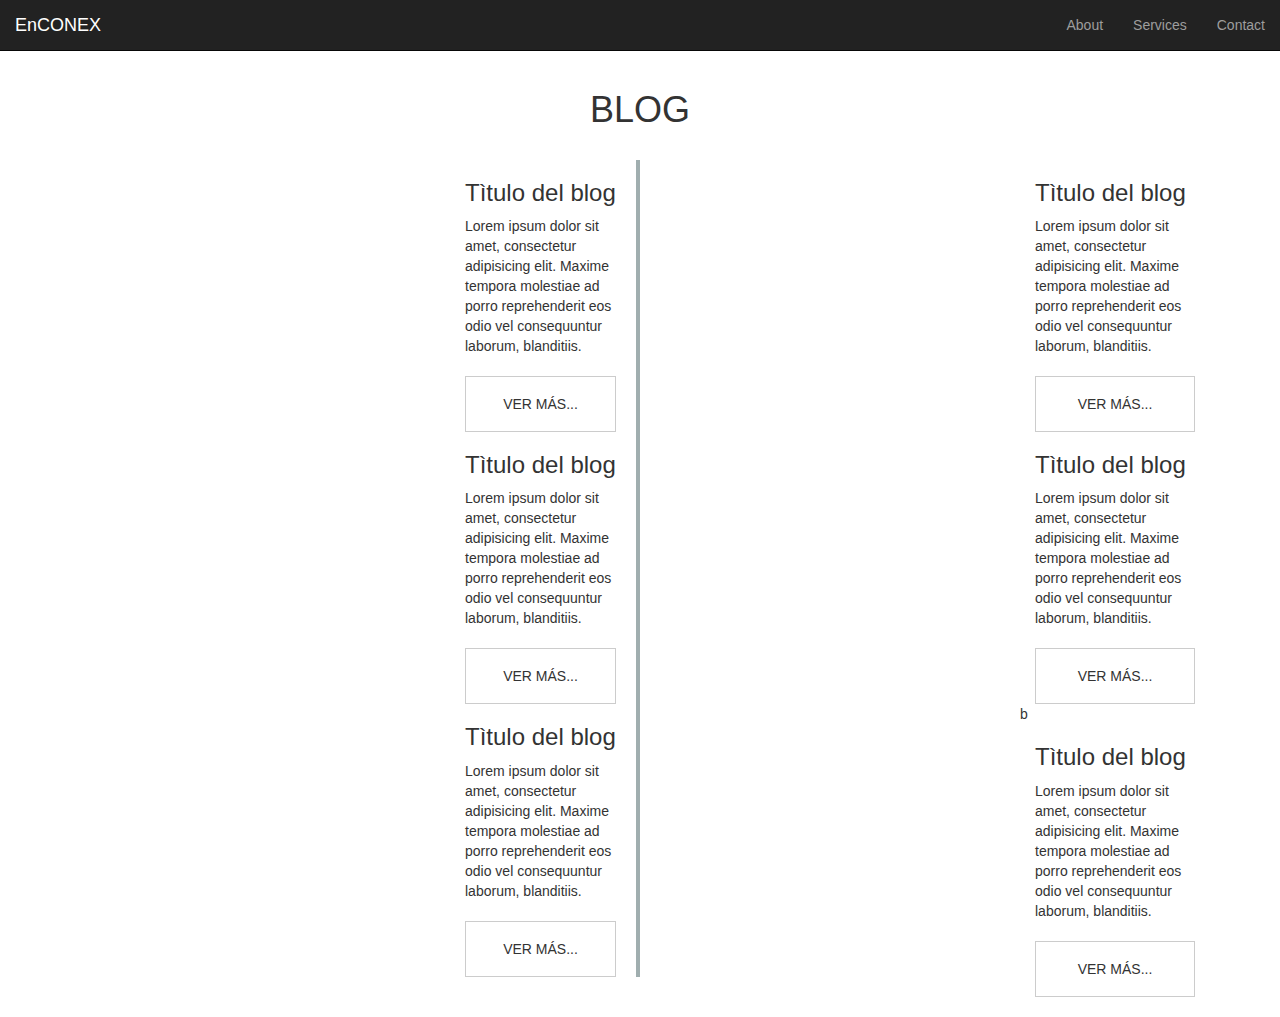
==== blog.html @ 81dba8bd "Insercion blog" ====
<!DOCTYPE html>
<html lang="en">
<head>


	<meta charset="utf-8">
    <meta http-equiv="X-UA-Compatible" content="IE=edge">
    <meta name="viewport" content="width=device-width, initial-scale=1">
    <meta name="description" content="">
    <meta name="author" content="">
	<title>EnCONEX</title>
	<!-- BOOTSTRAP -->
	<link rel="stylesheet" href="css/bootstrap.min.css">
	<!-- OWL -->
	<link rel="stylesheet" href="css/owl.carousel.css">
    <!-- ESTILO ENCONEX -->
    <link rel="stylesheet" href="css/styles.css">

</head>
<body>
	
<!-- NAVBAR ENCONEX -->

<nav class="navbar navbar-inverse navbar-fixed-top" role="navigation">
        <div class="container-fluid">
            <!-- Brand and toggle get grouped for better mobile display -->
            <div class="navbar-header">
                <button type="button" class="navbar-toggle" data-toggle="collapse" data-target="#bs-example-navbar-collapse-1">
                    <span class="sr-only">Toggle navigation</span>
                    <span class="icon-bar"></span>
                    <span class="icon-bar"></span>
                    <span class="icon-bar"></span>
                </button>
                <a class="navbar-brand" href="#">EnCONEX</a>
            </div>
            <!-- Collect the nav links, forms, and other content for toggling -->
            <div class="collapse navbar-collapse" id="bs-example-navbar-collapse-1">
                <ul class="nav navbar-nav navbar-right">
                    <li>
                        <a href="#">About</a>
                    </li>
                    <li>
                        <a href="#">Services</a>
                    </li>
                    <li>
                        <a href="#">Contact</a>
                    </li>
                </ul>
            </div>
            <!-- /.navbar-collapse -->
        </div>
        <!-- /.container -->
    </nav>

<div class="container margin-blog">
    <h1 class="text-center">BLOG</h1>
    <br>
    <div class="row">
        <div class="col-sm-12">
        <!-- Dos articulos -->
        <article class="col-sm-4 article-spacing">
            <img src="https://placehold.it/500x400" alt="" class="img-responsive img-space">
        </article>
        <article class="col-sm-2 divisory-line">
            <h3>Tìtulo del blog</h3>
            <p class="p-texto">Lorem ipsum dolor sit amet, consectetur adipisicing elit. Maxime tempora molestiae ad porro reprehenderit eos odio vel consequuntur laborum, blanditiis.</p>
            <a href="" class="btn btn-default btn-block">Ver más...</a>
        </article>
        <article class="col-sm-4 article-spacing">
            <img src="https://placehold.it/500x400" alt="" class="img-responsive img-space">
        </article>
        <article class="col-sm-2">
            <h3>Tìtulo del blog</h3>
            <p class="p-texto">Lorem ipsum dolor sit amet, consectetur adipisicing elit. Maxime tempora molestiae ad porro reprehenderit eos odio vel consequuntur laborum, blanditiis.</p>
            <a href="" class="btn btn-default btn-block">Ver más...</a>
        </article>
        <br>
        <article class="col-sm-4 article-spacing">
            <img src="https://placehold.it/500x400" alt="" class="img-responsive img-space">
        </article>
        <article class="col-sm-2 divisory-line">
            <h3>Tìtulo del blog</h3>
            <p class="p-texto">Lorem ipsum dolor sit amet, consectetur adipisicing elit. Maxime tempora molestiae ad porro reprehenderit eos odio vel consequuntur laborum, blanditiis.</p>
            <a href="" class="btn btn-default btn-block">Ver más...</a>
        </article>
        <article class="col-sm-4 article-spacing">
            <img src="https://placehold.it/500x400" alt="" class="img-responsive img-space">
        </article>
        <br>
        <article class="col-sm-2">
            <h3>Tìtulo del blog</h3>
            <p class="p-texto">Lorem ipsum dolor sit amet, consectetur adipisicing elit. Maxime tempora molestiae ad porro reprehenderit eos odio vel consequuntur laborum, blanditiis.</p>
            <a href="" class="btn btn-default btn-block">Ver más...</a>
        </article>
        <br>
        <article class="col-sm-4 article-spacing">
            <img src="https://placehold.it/500x400" alt="" class="img-responsive img-space">
        </article>
        <br>
        <article class="col-sm-2 divisory-line">
            <h3>Tìtulo del blog</h3>
            <p class="p-texto">Lorem ipsum dolor sit amet, consectetur adipisicing elit. Maxime tempora molestiae ad porro reprehenderit eos odio vel consequuntur laborum, blanditiis.</p>
            <a href="" class="btn btn-default btn-block">Ver más...</a>
        </article>
        <article class="col-sm-4 article-spacing">
            <img src="https://placehold.it/500x400" alt="" class="img-responsive img-space">
        </article>
        b
        <article class="col-sm-2">
            <h3>Tìtulo del blog</h3>
            <p class="p-texto">Lorem ipsum dolor sit amet, consectetur adipisicing elit. Maxime tempora molestiae ad porro reprehenderit eos odio vel consequuntur laborum, blanditiis.</p>
            <a href="" class="btn btn-default btn-block">Ver más...</a>
        </article>
        </div>
    </div>
    <br>
</div>






<!-- Scripts JS -->

<!-- Jquery -->
	<script src="js/jquery-2.2.3.js"></script>
<!-- Font Awesome -->
	<script src="https://use.fontawesome.com/3d63b6a2ea.js"></script>
<!-- Bootstrap -->
	<script src="js/bootstrap.min.js"></script>
<!-- Owl -->
	<script src="js/owl.carousel.min.js"></script>
</body>
</html>
---- css/styles.css ----
.jumbotron {
	height: 100vh;
    width: 100%;
	background: url([data-uri]);
	background-attachment: fixed;
	background-position: cover;
    background-size: cover;

}

.jumbotron h1 {
	color: #fff;
	text-transform: uppercase;
	margin-top: 300px;
}

.jumbotron p {
	letter-spacing: 3px;
	color: #fff;
}

.btn-default {
	padding: 17px;
	margin-top: 20px;
	border-radius: 0px;
	text-transform: uppercase;

}

/*CSS de Blog*/

.margin-blog {
	margin-top: 70px;
}

.divisory-line {
	border-right: solid 4px #a0aeaf;
	padding-right: 20px;
}

.article-spacing {
	margin-bottom: 20px;
}

@media(max-width: 767px) {
	/*media blog*/
	.divisory-line {
		border: none;
	}

	.img-space {
		margin-top: 20px;
	}
}

@media(min-width: 768px) and (max-width: 992px) {
	/*media blog*/
	.divisory-line {
		border-right: solid 2px #a0aeaf;
		padding-right: 20px;
	}

	.p-texto{
		font-size: 0.7em;
	}
		
}
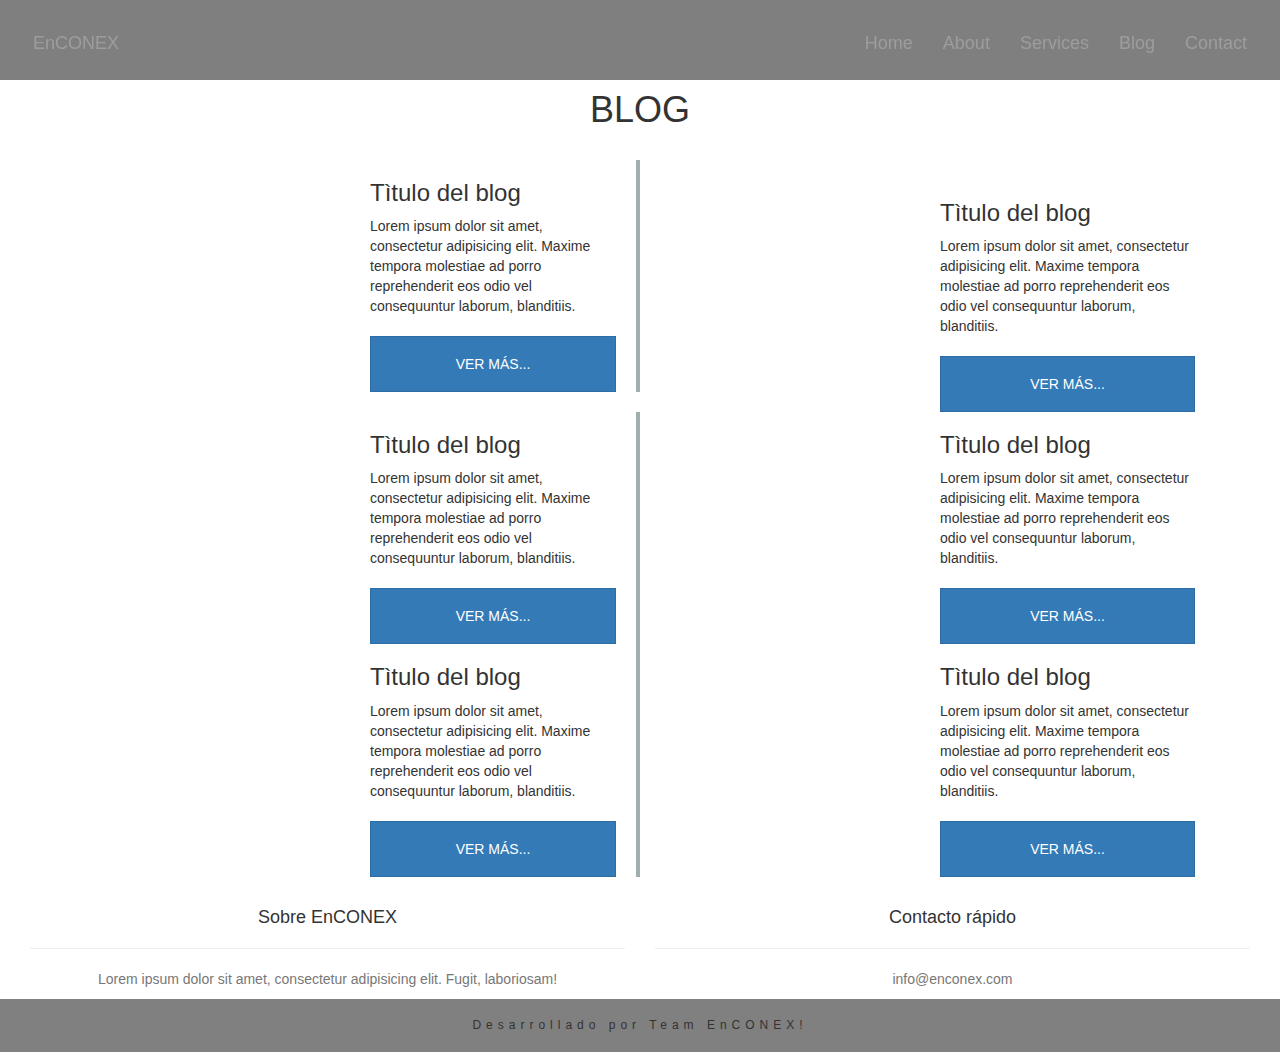
==== commit 229b09d7: "actualizacion blog" ====
--- a/blog.html
+++ b/blog.html
@@ -13,111 +13,154 @@
 	<link rel="stylesheet" href="css/bootstrap.min.css">
 	<!-- OWL -->
 	<link rel="stylesheet" href="css/owl.carousel.css">
+    
     <!-- ESTILO ENCONEX -->
-    <link rel="stylesheet" href="css/styles.css">
+    <link rel="stylesheet" href="css/style.css">
 
 </head>
 <body>
 	
 <!-- NAVBAR ENCONEX -->
 
-<nav class="navbar navbar-inverse navbar-fixed-top" role="navigation">
-        <div class="container-fluid">
-            <!-- Brand and toggle get grouped for better mobile display -->
-            <div class="navbar-header">
-                <button type="button" class="navbar-toggle" data-toggle="collapse" data-target="#bs-example-navbar-collapse-1">
-                    <span class="sr-only">Toggle navigation</span>
-                    <span class="icon-bar"></span>
-                    <span class="icon-bar"></span>
-                    <span class="icon-bar"></span>
-                </button>
-                <a class="navbar-brand" href="#">EnCONEX</a>
+<header>
+        <nav class="navbar navbar-inverse navbar-fixed-top barra" role="navigation">
+            <div class="container-fluid">
+                <!-- Brand and toggle get grouped for better mobile display -->
+                <div class="navbar-header">
+                    <button type="button" class="navbar-toggle" data-toggle="collapse" data-target="#bs-example-navbar-collapse-1">
+                        <span class="sr-only">Toggle navigation</span>
+                        <span class="icon-bar"></span>
+                        <span class="icon-bar"></span>
+                        <span class="icon-bar"></span>
+                    </button>
+                    <a class="navbar-brand" href="#">EnCONEX</a>
+                </div>
+                <!-- Collect the nav links, forms, and other content for toggling -->
+                <div class="collapse navbar-collapse" id="bs-example-navbar-collapse-1">
+                    <ul class="nav navbar-nav navbar-right">
+                        <li>
+                            <a href="#">Home</a>
+                        </li>
+                        <li>
+                            <a href="#">About</a>
+                        </li>
+                        <li>
+                            <a href="#">Services</a>
+                        </li>
+                        <li>
+                            <a href="#">Blog</a>
+                        </li>
+                        <li>
+                            <a href="#">Contact</a>
+                        </li>
+                    </ul>
+                </div>
+                    <!-- /.navbar-collapse -->
             </div>
-            <!-- Collect the nav links, forms, and other content for toggling -->
-            <div class="collapse navbar-collapse" id="bs-example-navbar-collapse-1">
-                <ul class="nav navbar-nav navbar-right">
-                    <li>
-                        <a href="#">About</a>
-                    </li>
-                    <li>
-                        <a href="#">Services</a>
-                    </li>
-                    <li>
-                        <a href="#">Contact</a>
-                    </li>
-                </ul>
-            </div>
-            <!-- /.navbar-collapse -->
-        </div>
-        <!-- /.container -->
-    </nav>
+                <!-- /.container -->
+        </nav>
+    </header>
 
 <div class="container margin-blog">
-    <h1 class="text-center">BLOG</h1>
+    <h1 class="text-center titulos">BLOG</h1>
     <br>
     <div class="row">
-        <div class="col-sm-12">
+        <div class="col-lg-12">
         <!-- Dos articulos -->
-        <article class="col-sm-4 article-spacing">
+        <section class="">
+            <article class="col-sm-4 col-md-3 article-spacing">
             <img src="https://placehold.it/500x400" alt="" class="img-responsive img-space">
         </article>
-        <article class="col-sm-2 divisory-line">
+        <article class="col-sm-2 col-md-3 divisory-line">
             <h3>Tìtulo del blog</h3>
             <p class="p-texto">Lorem ipsum dolor sit amet, consectetur adipisicing elit. Maxime tempora molestiae ad porro reprehenderit eos odio vel consequuntur laborum, blanditiis.</p>
-            <a href="" class="btn btn-default btn-block">Ver más...</a>
+            <a href="" class="btn btn-primary btn-block btn-cta">Ver más...</a>
         </article>
-        <article class="col-sm-4 article-spacing">
+        </section>
+        <br>
+        <section class="">
+            <article class="col-sm-4 col-md-3 article-spacing">
             <img src="https://placehold.it/500x400" alt="" class="img-responsive img-space">
         </article>
-        <article class="col-sm-2">
+        <article class="col-sm-2 col-md-3">
             <h3>Tìtulo del blog</h3>
             <p class="p-texto">Lorem ipsum dolor sit amet, consectetur adipisicing elit. Maxime tempora molestiae ad porro reprehenderit eos odio vel consequuntur laborum, blanditiis.</p>
-            <a href="" class="btn btn-default btn-block">Ver más...</a>
+            <a href="" class="btn btn-primary btn-block btn-cta">Ver más...</a>
+        </article>    
+        </section>
+        <br>
+        <section class="">
+            <article class="col-sm-4 col-md-3 article-spacing">
+            <img src="https://placehold.it/500x400" alt="" class="img-responsive img-space">
+        </article>
+        <article class="col-sm-2 col-md-3 divisory-line">
+            <h3>Tìtulo del blog</h3>
+            <p class="p-texto">Lorem ipsum dolor sit amet, consectetur adipisicing elit. Maxime tempora molestiae ad porro reprehenderit eos odio vel consequuntur laborum, blanditiis.</p>
+            <a href="" class="btn btn-primary btn-block btn-cta">Ver más...</a>
+        </article>
+        <article class="col-sm-4 col-md-3 article-spacing">
+            <img src="https://placehold.it/500x400" alt="" class="img-responsive img-space">
+        </article>
+        </section>
+        <br>
+        <section class="">
+            <article class="col-sm-2 col-md-3">
+            <h3>Tìtulo del blog</h3>
+            <p class="p-texto">Lorem ipsum dolor sit amet, consectetur adipisicing elit. Maxime tempora molestiae ad porro reprehenderit eos odio vel consequuntur laborum, blanditiis.</p>
+            <a href="" class="btn btn-primary btn-block btn-cta">Ver más...</a>
         </article>
         <br>
-        <article class="col-sm-4 article-spacing">
+        <article class="col-sm-4 col-md-3 article-spacing">
             <img src="https://placehold.it/500x400" alt="" class="img-responsive img-space">
-        </article>
-        <article class="col-sm-2 divisory-line">
+        </article>    
+        </section>
+        <br>
+        <section class="">
+            <article class="col-sm-2 col-md-3 divisory-line">
             <h3>Tìtulo del blog</h3>
             <p class="p-texto">Lorem ipsum dolor sit amet, consectetur adipisicing elit. Maxime tempora molestiae ad porro reprehenderit eos odio vel consequuntur laborum, blanditiis.</p>
-            <a href="" class="btn btn-default btn-block">Ver más...</a>
+            <a href="" class="btn btn-primary btn-block btn-cta">Ver más...</a>
         </article>
-        <article class="col-sm-4 article-spacing">
+        <article class="col-sm-4 col-md-3 article-spacing">
             <img src="https://placehold.it/500x400" alt="" class="img-responsive img-space">
-        </article>
+        </article>    
+        </section>
         <br>
-        <article class="col-sm-2">
+        <section class="">
+            <article class="col-md-3">
             <h3>Tìtulo del blog</h3>
             <p class="p-texto">Lorem ipsum dolor sit amet, consectetur adipisicing elit. Maxime tempora molestiae ad porro reprehenderit eos odio vel consequuntur laborum, blanditiis.</p>
-            <a href="" class="btn btn-default btn-block">Ver más...</a>
+            <a href="" class="btn btn-primary btn-block btn-cta">Ver más...</a>
         </article>
-        <br>
-        <article class="col-sm-4 article-spacing">
-            <img src="https://placehold.it/500x400" alt="" class="img-responsive img-space">
-        </article>
-        <br>
-        <article class="col-sm-2 divisory-line">
-            <h3>Tìtulo del blog</h3>
-            <p class="p-texto">Lorem ipsum dolor sit amet, consectetur adipisicing elit. Maxime tempora molestiae ad porro reprehenderit eos odio vel consequuntur laborum, blanditiis.</p>
-            <a href="" class="btn btn-default btn-block">Ver más...</a>
-        </article>
-        <article class="col-sm-4 article-spacing">
-            <img src="https://placehold.it/500x400" alt="" class="img-responsive img-space">
-        </article>
-        b
-        <article class="col-sm-2">
-            <h3>Tìtulo del blog</h3>
-            <p class="p-texto">Lorem ipsum dolor sit amet, consectetur adipisicing elit. Maxime tempora molestiae ad porro reprehenderit eos odio vel consequuntur laborum, blanditiis.</p>
-            <a href="" class="btn btn-default btn-block">Ver más...</a>
-        </article>
+        </section>
         </div>
     </div>
     <br>
 </div>
 
 
+    <!-- Footer -->
 
+<footer>
+<div class="container-fluid">
+    <article class="col-lg-12">
+        <img src="http://www.placehold.it/200x200" class="img-responsive center-block img-circle" alt="">
+    </article>
+    <article class="col-lg-6 col-md-6 col-sm-6 col-xs-12 text-center">
+        <h4>Sobre EnCONEX</h4>
+        <hr class="line-ft">
+        <p class="text-muted">Lorem ipsum dolor sit amet, consectetur adipisicing elit. Fugit, laboriosam!</p>
+    </article>
+    <article class="col-lg-6 col-md-6 col-sm-6 col-xs-12 text-center">
+        <h4>Contacto rápido</h4>
+        <hr class="line-ft">
+        <p class="text-muted">info@enconex.com</p>
+    </article>
+    </div>
+    <div class="footer-creditos">
+        <h6 class="text-center">Desarrollado por Team EnCONEX!</h6> 
+</div>
+</footer>
 
 
 
@@ -125,8 +168,6 @@
 
 <!-- Jquery -->
 	<script src="js/jquery-2.2.3.js"></script>
-<!-- Font Awesome -->
-	<script src="https://use.fontawesome.com/3d63b6a2ea.js"></script>
 <!-- Bootstrap -->
 	<script src="js/bootstrap.min.js"></script>
 <!-- Owl -->
--- a/css/style.css
+++ b/css/style.css
@@ -0,0 +1,150 @@
+
+body, html {
+	height: 100%;
+	width: 100%;
+}
+
+body, h1, h2, h3, h4, h5, h6 {
+	font-family: "Lato", "Helvetica Neue", Helvetica, Arial, sans-serif;
+}
+
+
+
+
+/**HomePage**/
+
+.jumbotron {
+	height: 100vh;
+    width: 100%;
+	background: url(../img/header.jpg);
+	background-attachment: fixed;
+	background-position: cover;
+    background-size: cover;
+
+}
+
+.jumbotron h1 {
+	color: #fff;
+	text-transform: uppercase;
+	margin-top: 300px;
+}
+
+.jumbotron p {
+	letter-spacing: 3px;
+	color: #fff;
+}
+
+.btn-cta {
+	padding: 17px;
+	margin-top: 20px;
+	border-radius: 0px;
+	text-transform: uppercase;
+
+}
+
+/*CSS de Blog*/
+
+.margin-blog {
+	margin-top: 70px;
+}
+
+.divisory-line {
+	border-right: solid 4px #a0aeaf;
+	padding-right: 20px;
+}
+
+.article-spacing {
+	margin-bottom: 20px;
+}
+
+
+.raya-footer{
+    border-width: 4px;
+    max-width: 30%;
+}
+
+.footer-creditos {
+    background-color: gray;
+    padding: 10px;
+    letter-spacing: 5px;
+    text-align: center;
+    margin-top: 30px:
+}
+
+
+
+
+
+
+/*ISMAEL ----TIENDA Y DETALLE DE PRODUCTO*/
+
+.barra {
+	padding: 18px;
+	background-color: rgba(0,0,0,0.5);
+	border: none;
+	height: 80px;
+	font-size: 18px;	
+}
+
+
+.carrusel {
+	margin-top: 50px;
+}
+
+
+
+.algo {
+	font-size: 90px;
+}
+
+
+.section-heading-spacer {
+	border-top: 40px solid #e7e7e7;
+	width: 30px;
+}
+
+
+
+
+
+/*MEDIAquerys*/
+
+
+/*blog*/
+@media(max-width: 767px) {
+	/*media blog*/
+	.divisory-line {
+		bordesr: none;
+	}
+
+	.img-space {
+		margin-top: 20px;
+	}
+}
+
+@media(min-width: 768px) and (max-width: 992px) {
+	/*media blog*/
+	.divisory-line {
+		border-right: solid 2px #a0aeaf;
+		padding-right: 20px;
+		border: none;
+
+	}
+
+	.p-texto{
+		font-size: 0.7em;
+	}
+		
+
+
+@media(min-width: 992px) and (max-width: 1200px){
+	
+	 /*media blog*/
+
+	 .img-space {
+	 	margin-top: none;
+	 }
+
+
+}
+
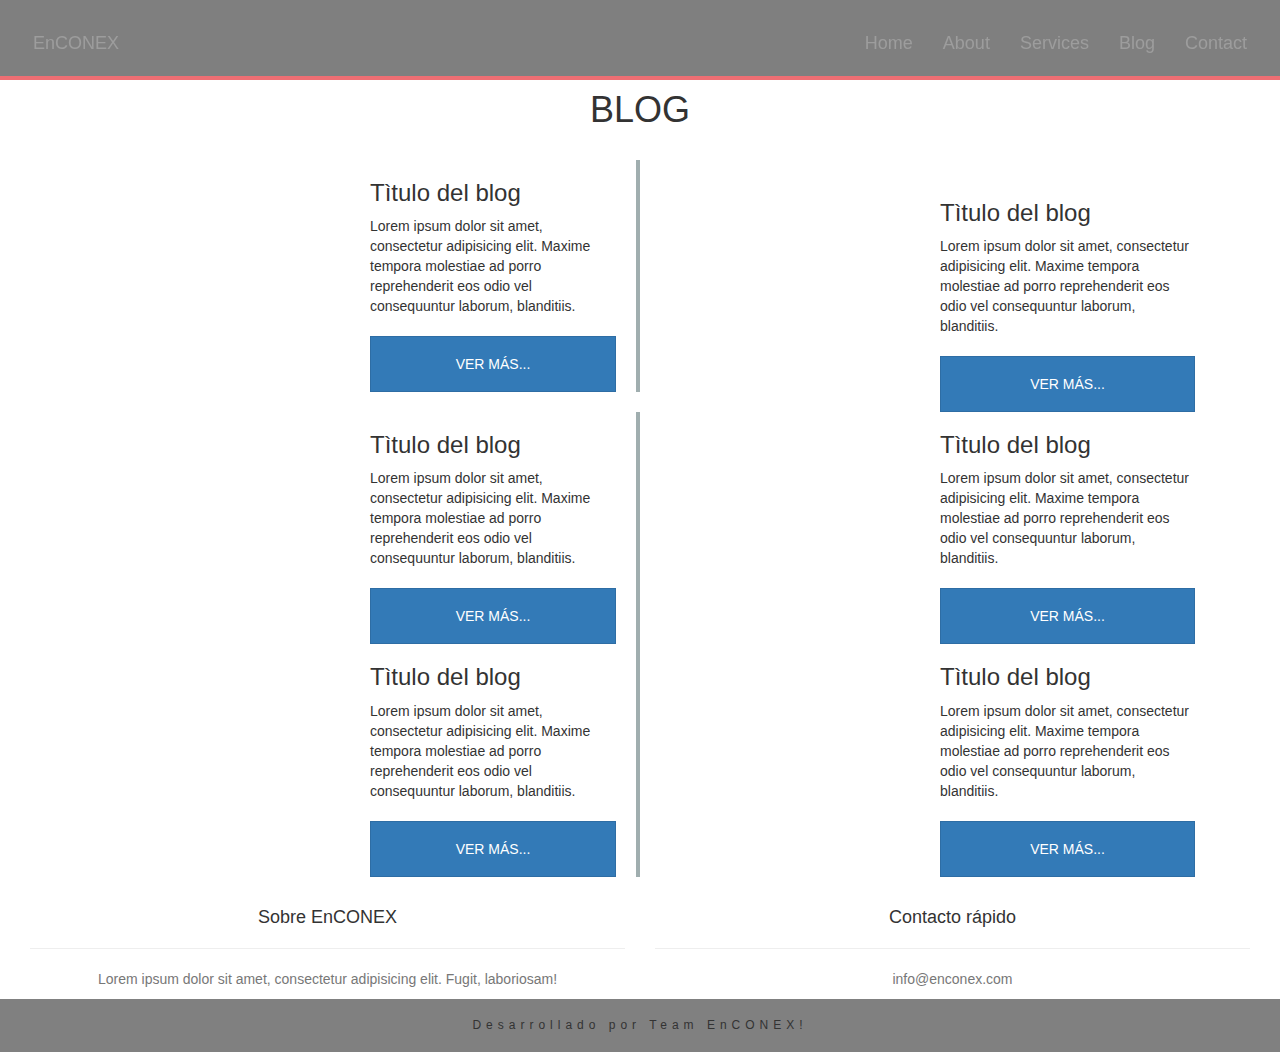
==== commit 16992c9f: "Cambios en tienda, arreglo de navbar, cambios en el mainJS y linkeo de este script" ====
--- a/blog.html
+++ b/blog.html
@@ -172,5 +172,7 @@
 	<script src="js/bootstrap.min.js"></script>
 <!-- Owl -->
 	<script src="js/owl.carousel.min.js"></script>
+    <script src="js/smoothscrolling.jquery.js"></script>
+    <script src="js/main.js"></script>
 </body>
 </html>--- a/css/style.css
+++ b/css/style.css
@@ -11,7 +11,27 @@
 
 
 
-/**HomePage**/
+.navbar {
+	padding: 18px;
+	height: 80px;
+	font-size: 18px;
+	border-bottom: 4px solid #fff59d;
+	transition: all .7s ease;
+	-webkit-transition: all .7s ease;
+  	-moz-transition: all .7s ease;
+  	-o-transition: all .7s ease;
+  	-ms-transition: all .7s ease;
+}
+
+.barra {
+	padding: 18px;
+	background-color: rgba(0,0,0,0.5);
+	border-bottom: 4px solid #ee6e73;
+	height: 80px;
+	font-size: 18px;
+}
+
+/**Manuel Díaz HomePage**/
 
 .jumbotron {
 	height: 100vh;
@@ -42,6 +62,14 @@
 
 }
 
+.owl-carousel .owl-item img {
+    width: 50%;
+}
+
+
+
+
+
 /*CSS de Blog*/
 
 .margin-blog {
@@ -78,32 +106,91 @@
 
 /*ISMAEL ----TIENDA Y DETALLE DE PRODUCTO*/
 
-.barra {
-	padding: 18px;
-	background-color: rgba(0,0,0,0.5);
-	border: none;
-	height: 80px;
-	font-size: 18px;	
-}
-
-
-.carrusel {
-	margin-top: 50px;
-}
-
-
-
-.algo {
-	font-size: 90px;
-}
+
+.carrusel{
+	position: relative;
+	width: 100%;
+}
+
+.form-shop label{
+	display: block;
+	text-align: left;
+}
+
+.form-shop{
+	background-color: rgba(255,255,255,0.7);
+	text-align: center;
+	bottom: 20px;
+	padding: 20px;
+	z-index: 29;
+	position: absolute;
+	width: 100%;
+	margin-bottom: 0;
+}
+
+.form {
+	font-size: 18px;
+	width: 18%;
+	margin-right: 2%;
+}
+
+
+.form-control-shop{
+	width: 100%;
+
+}
+
+
 
 
 .section-heading-spacer {
-	border-top: 40px solid #e7e7e7;
+	border-top: 4px solid #e7e7e7;
 	width: 30px;
-}
-
-
+	float: left;
+}
+
+.btn-form-shop{
+	border-radius: 0px;
+	text-transform: uppercase;
+}
+
+.banner-shop{
+	padding: 30px;
+	background-color: rgba(0,0,0,0.25);
+}
+
+
+.p-descripcion{
+	font-size: 12px;
+	color: rgba(127, 140, 141,.9);
+}
+
+.precio{
+	font-size: 26px;
+	font-weight: 100;
+}
+
+
+.icon-cap-shops > *{
+	color: gray;
+    border-right: 1px solid #dddddd;
+    margin-top: 7px;
+    padding-right: 24px;
+    padding-left: 24px;
+    line-height: 24px;
+    height: 22px;
+    display: inline-block;
+    font-size: 16px;
+}
+
+.icon-cap-shops :last-child{
+	border-right: none;
+}
+
+
+.right{
+	float: right;
+}
 
 
 
@@ -114,7 +201,7 @@
 @media(max-width: 767px) {
 	/*media blog*/
 	.divisory-line {
-		bordesr: none;
+		border: none;
 	}
 
 	.img-space {
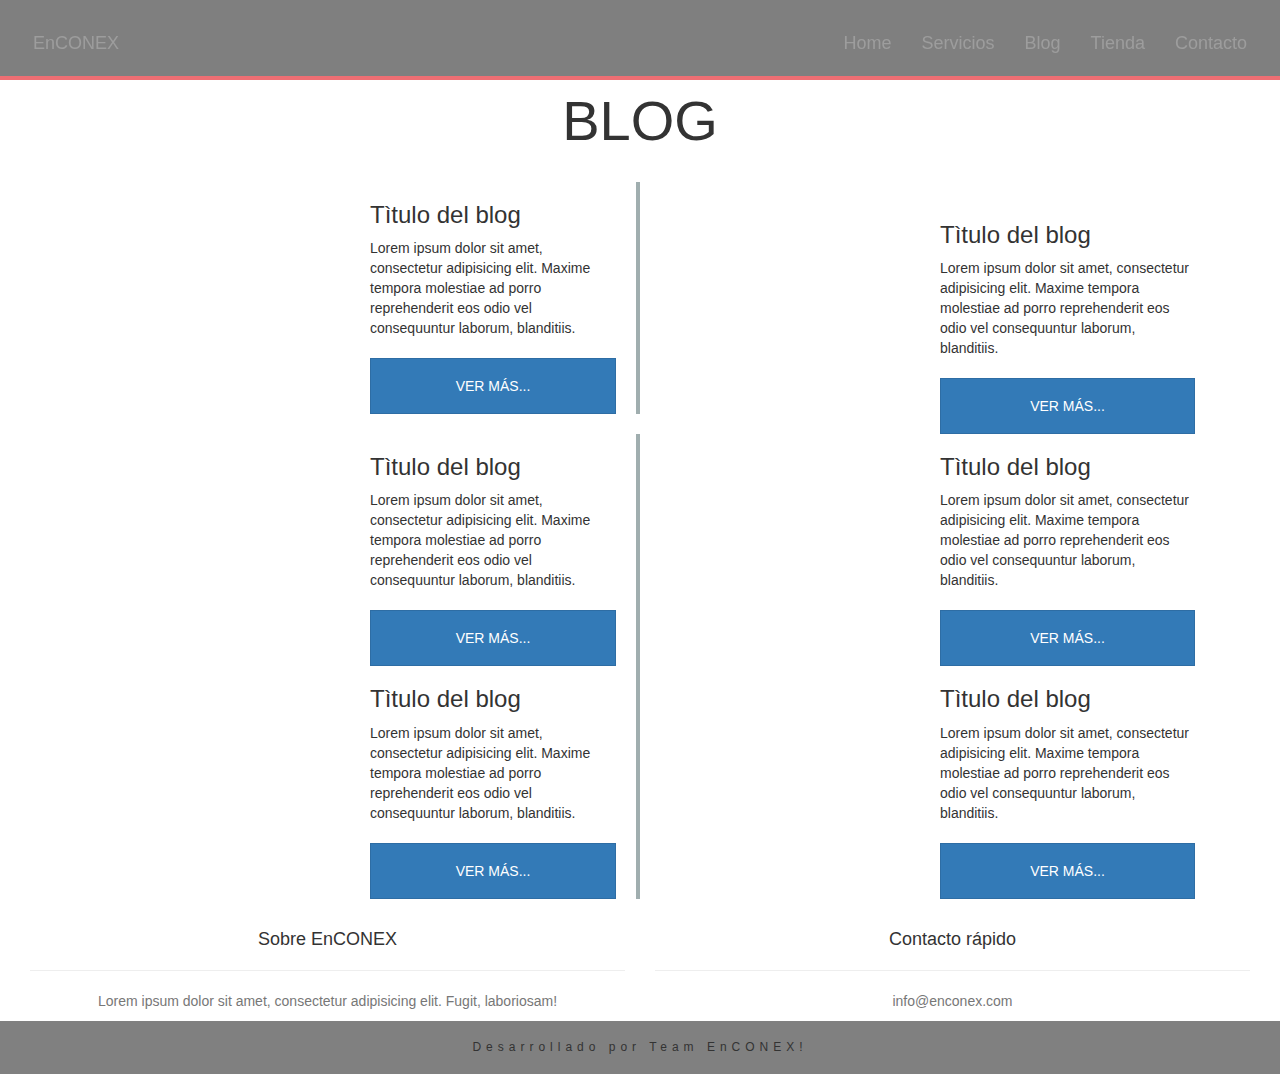
==== commit 62f7d83b: "cambios en navbar y linkeo de los html" ====
--- a/blog.html
+++ b/blog.html
@@ -39,19 +39,19 @@
                 <div class="collapse navbar-collapse" id="bs-example-navbar-collapse-1">
                     <ul class="nav navbar-nav navbar-right">
                         <li>
-                            <a href="#">Home</a>
+                            <a href="index.html">Home</a>
                         </li>
                         <li>
-                            <a href="#">About</a>
+                            <a href="servicios.html">Servicios</a>
                         </li>
                         <li>
-                            <a href="#">Services</a>
+                            <a href="blog.html">Blog</a>
                         </li>
                         <li>
-                            <a href="#">Blog</a>
+                            <a href="tienda.html">Tienda</a>
                         </li>
                         <li>
-                            <a href="#">Contact</a>
+                            <a href="#">Contacto</a>
                         </li>
                     </ul>
                 </div>
--- a/css/style.css
+++ b/css/style.css
@@ -1,12 +1,28 @@
 
-body, html {
+body html {
 	height: 100%;
 	width: 100%;
 }
 
 body, h1, h2, h3, h4, h5, h6 {
-	font-family: "Lato", "Helvetica Neue", Helvetica, Arial, sans-serif;
-}
+	font-family: 'Lato', sans-serif;
+}
+
+/*TITULOS H1 (si quieren que tenga este tamaño y estilo, aplíquenselo a su HTML, luego deben hacer sus ajustes en el media-query)*/
+
+.titulos {
+	font-weight: 300;
+	font-size: 4em;
+
+}
+
+
+/*PALETA DE COLORES*/
+
+/*Naranja intenso #FF5722*/
+/*Naranja pastel #FF7043;*/
+/*Turquesa #00BCD4;*/
+/*Negro 90% #212121;*/
 
 
 
@@ -31,6 +47,11 @@
 	font-size: 18px;
 }
 
+
+
+
+
+
 /**Manuel Díaz HomePage**/
 
 .jumbotron {
@@ -68,6 +89,25 @@
 
 
 
+/*Manuel Diaz Servicios*/
+
+.enconex-serv {
+	background: url(../img/servicio-header.jpg);
+	max-height: 650px;
+	width: 100%;
+	min-width: 100%;
+	background-position: cover;
+	background-size: cover;
+	background-repeat: no-repeat;
+	background-attachment: fixed; 
+}
+
+
+.header-servicios {
+	color: #fff;
+	letter-spacing: 4px;
+	padding: 300px;
+}
 
 
 /*CSS de Blog*/
@@ -109,12 +149,17 @@
 
 .carrusel{
 	position: relative;
-	width: 100%;
+}
+
+.img-carrusel{
+	width: 100%;
+	
 }
 
 .form-shop label{
 	display: block;
 	text-align: left;
+	font-size: 18px;
 }
 
 .form-shop{
@@ -129,30 +174,36 @@
 }
 
 .form {
+	width: 14%;
+	margin-right: 2%;
+}
+
+
+.form-shop .form-inline .form-control-shop{
+	width: 100%;
+	border-radius: 0px;
+	height: 40px;
+	font-size: 16px;
+}
+
+.form-shop .btn{
+	width: 100%;
+	margin-top: 31px;
+	border-radius: 0px;
+	text-transform: uppercase;
+	font-weight: 600;
+	height: 40px;
 	font-size: 18px;
-	width: 18%;
-	margin-right: 2%;
-}
-
-
-.form-control-shop{
-	width: 100%;
-
-}
-
-
+}
 
 
 .section-heading-spacer {
 	border-top: 4px solid #e7e7e7;
-	width: 30px;
-	float: left;
-}
-
-.btn-form-shop{
-	border-radius: 0px;
-	text-transform: uppercase;
-}
+	width: 500px;
+	margin-bottom: 20px;
+
+}
+
 
 .banner-shop{
 	padding: 30px;
@@ -192,9 +243,178 @@
 	float: right;
 }
 
+.sprite{
+	margin-top: 70px;
+	width: 80px;
+	height: 48px;
+	display: block;
+	background-image: url(../img/sprite-metodosdepago.png);
+}
+
+.sprite.visa{background-position: -80px -0px;}
+.sprite.master{background-position: -160px -0px;}
+.sprite.american{background-position: -320px -0px;}
+.sprite.paypal{background-position: -0px -0px;}
+
+.input-banner{
+	width: 50%;
+	border-radius: 0px;
+}
+.btn-form-shop{
+	margin-top: 10px;
+	border-radius: 0px;
+}
+
+
+.button {
+	min-width: 150px;
+	max-width: 250px;
+	color: #333;
+	font-size: 19px;
+	font-weight: 700;
+	margin: 1em;
+	padding: 1em 2em;
+	border: none;
+	background: none;
+	vertical-align: middle;
+	position: relative;
+	z-index: 1;
+	-webkit-backface-visibility: hidden;
+	-moz-osx-font-smoothing: grayscale;
+}
+.button:focus {
+	outline: none;
+}
+
+
+.button--itzel {
+	border: none;
+	padding: 0px;
+	overflow: hidden;
+	width: 255px;
+}
+.button--itzel::before {
+	content: '';
+	position: absolute;
+	top: 0;
+	left: 0;
+	width: 100%;
+	height: 100%;
+	border: 2px solid;
+	border-radius: inherit;
+	-webkit-clip-path: polygon(0% 0%, 0% 100%, 35% 100%, 35% 60%, 65% 60%, 65% 100%, 100% 100%, 100% 0%);
+	clip-path: url(../index.html#clipBox);
+	-webkit-transform: translate3d(0, 100%, 0) translate3d(0, -2px, 0);
+	transform: translate3d(0, 100%, 0) translate3d(0, -2px, 0);
+	-webkit-transform-origin: 50% 100%;
+	transform-origin: 50% 100%;
+}
+
+
+.button--itzel.button--border-thick::before {
+	border: 3px solid;
+	-webkit-transform: translate3d(0, 100%, 0) translate3d(0, -3px, 0);
+	transform: translate3d(0, 100%, 0) translate3d(0, -3px, 0);
+}
+
+.button--itzel::before,
+.button--itzel .button__icon {
+	-webkit-transition: -webkit-transform 0.3s;
+	transition: transform 0.3s;
+	-webkit-transition-timing-function: cubic-bezier(0.75, 0, 0.125, 1);
+	transition-timing-function: cubic-bezier(0.75, 0, 0.125, 1);
+}
+.button--itzel .button__icon {
+	position: absolute;
+	top: 100%;
+	left: 50%;
+	padding: 20px;
+	font-size: 20px;
+	-webkit-transform: translate3d(-50%, 0, 0);
+	transform: translate3d(-50%, 0, 0);
+}
+.button--itzel > span {
+	display: block;
+	padding: 20px;
+	-webkit-transition: -webkit-transform 0.3s, opacity 0.3s;
+	transition: transform 0.3s, opacity 0.3s;
+	-webkit-transition-delay: 0.3s;
+	transition-delay: 0.3s;
+}
+.button--itzel:hover::before {
+	-webkit-transform: translate3d(0, 0, 0);
+	transform: translate3d(0, 0, 0);
+}
+.button--itzel:hover .button__icon {
+	-webkit-transition-delay: 0.1s;
+	transition-delay: 0.1s;
+	-webkit-transform: translate3d(-50%, -100%, 0);
+	transform: translate3d(-50%, -100%, 0);
+}
+.button--itzel:hover > span {
+	opacity: 0;
+	-webkit-transform: translate3d(0, -50%, 0);
+	transform: translate3d(0, -50%, 0);
+	-webkit-transition-delay: 0s;
+	transition-delay: 0s;
+}
+
+
+
+
+
+
+
+
+
+
+
+
 
 
 /*MEDIAquerys*/
+
+/*Tienda*/
+
+@media (max-width: 767px) {
+	.section-heading-spacer{
+		width: 300px;
+	}
+
+	.form-shop{
+		background-color: #e7e7e7;
+		bottom: 0px;
+		padding: 20px;
+		margin-bottom: 0;
+		position: relative;
+	}
+
+	.form {
+		width: 100%;
+		margin-right: 0;
+	}
+
+
+	.form-shop .form-inline .form-control-shop{
+		width: 100%;
+	}
+
+	.form-shop .btn{
+		width: 50%;
+		margin-top: 15px;
+	}
+
+	.sprite{
+		display: none;
+		
+	}
+
+
+}
+
+
+
+
 
 
 /*blog*/
